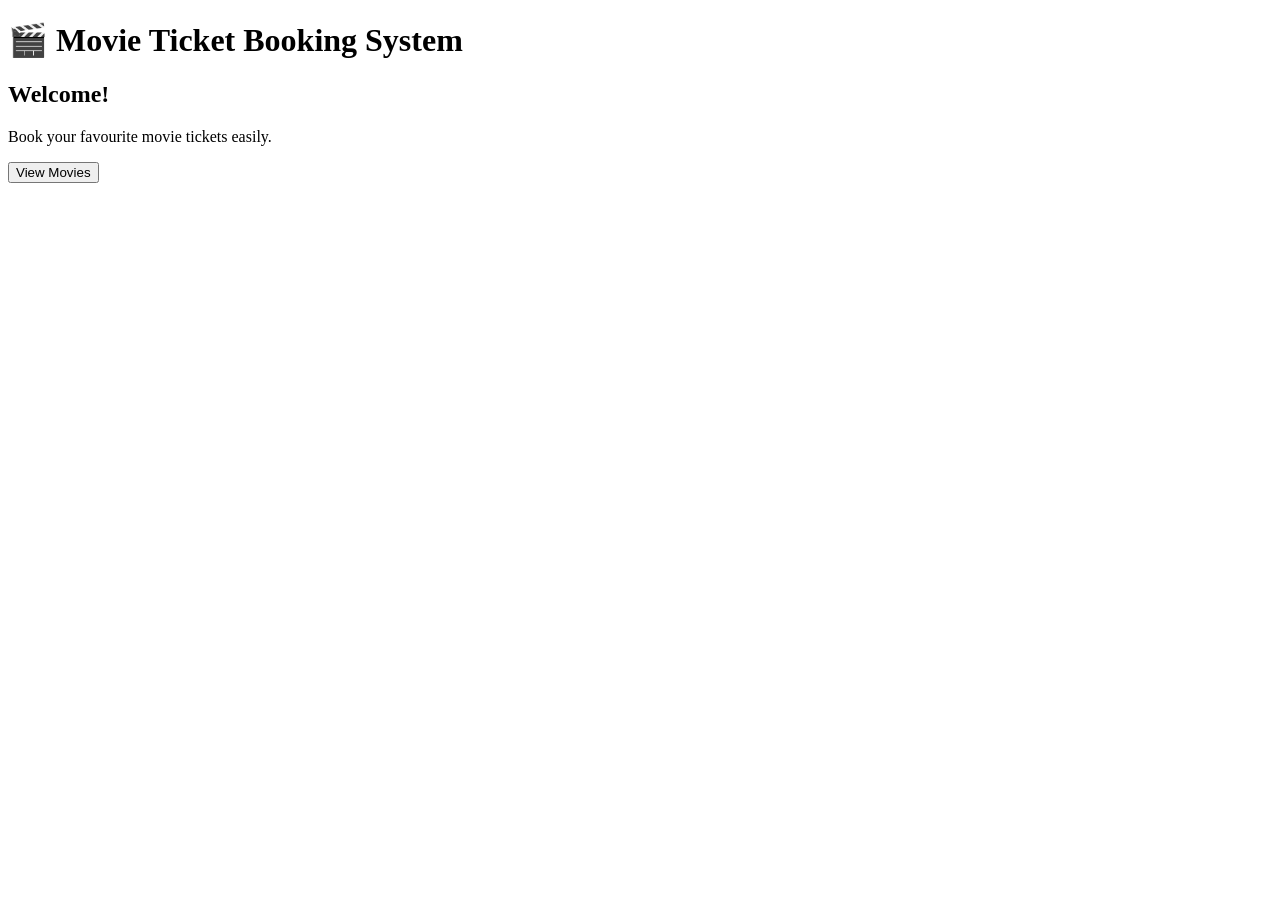
==== src/main/resources/templates/index.html @ 701026e1 "Initial Movie Ticket Booking System" ====
<!DOCTYPE html>
<html lang="en">
<head>
    <meta charset="UTF-8">
    <meta name="viewport" content="width=device-width, initial-scale=1.0">
    <title>Movie Ticket Booking</title>
</head>
<body>

    <h1>🎬 Movie Ticket Booking System</h1>

    <h2>Welcome!</h2>

    <p>Book your favourite movie tickets easily.</p>

    <button>View Movies</button>

</body>
</html>
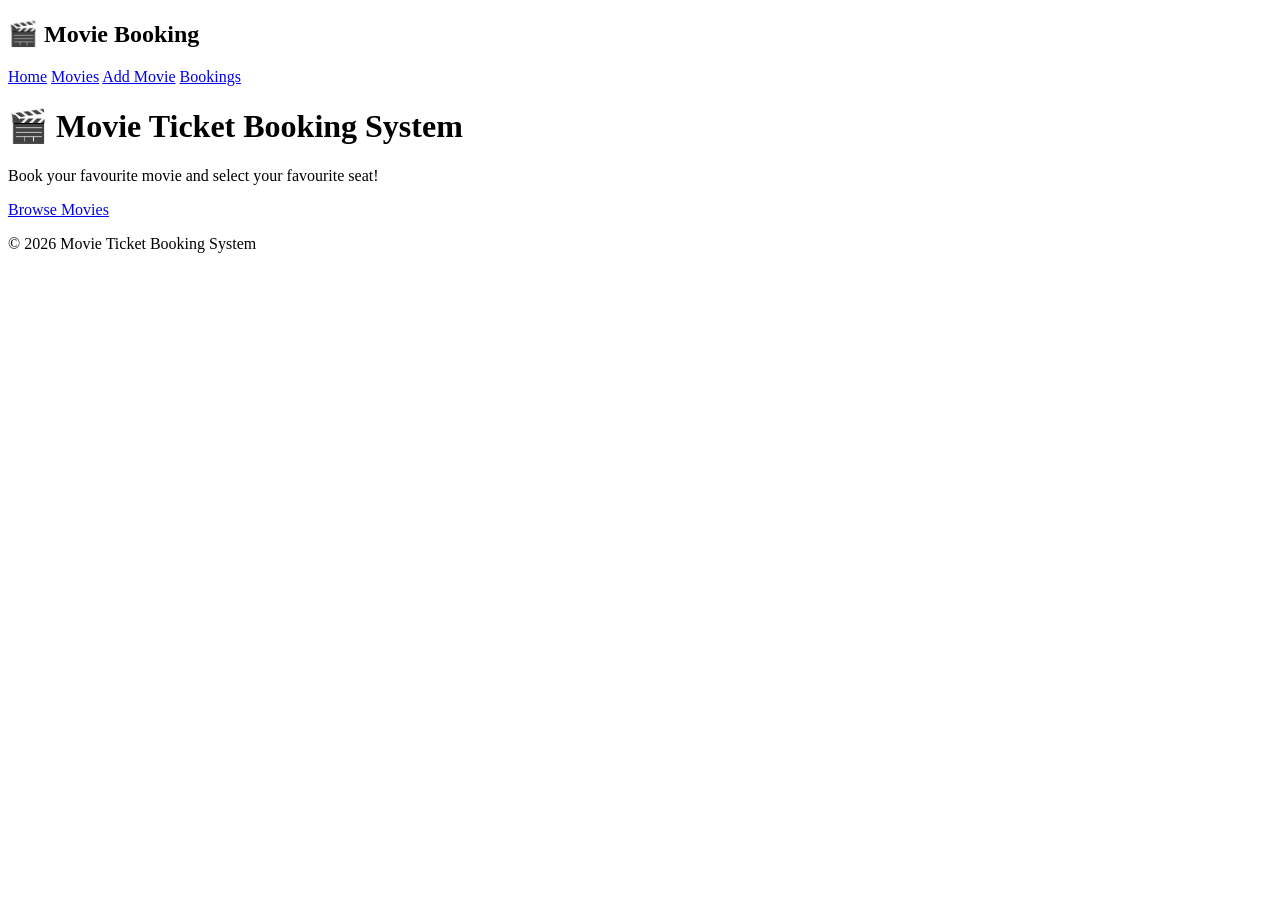
==== commit 502776cc: "Improve movie booking UI" ====
--- a/src/main/resources/templates/index.html
+++ b/src/main/resources/templates/index.html
@@ -1,19 +1,52 @@
 <!DOCTYPE html>
-<html lang="en">
+<html xmlns:th="http://www.thymeleaf.org">
+
 <head>
     <meta charset="UTF-8">
-    <meta name="viewport" content="width=device-width, initial-scale=1.0">
     <title>Movie Ticket Booking</title>
+
+    <link rel="stylesheet" th:href="@{/css/style.css}">
 </head>
+
 <body>
 
-    <h1>🎬 Movie Ticket Booking System</h1>
+<nav class="navbar">
 
-    <h2>Welcome!</h2>
+    <h2>🎬 Movie Booking</h2>
 
-    <p>Book your favourite movie tickets easily.</p>
+    <div>
+        <a href="/">Home</a>
+        <a href="/movies">Movies</a>
+        <a href="/add-movie">Add Movie</a>
+        <a href="/booking-history">Bookings</a>
+    </div>
 
-    <button>View Movies</button>
+</nav>
+
+<div class="container">
+
+    <div class="hero">
+
+        <h1>🎬 Movie Ticket Booking System</h1>
+
+        <p>
+            Book your favourite movie and select your favourite seat!
+        </p>
+
+        <a href="/movies" class="btn">
+            Browse Movies
+        </a>
+
+    </div>
+
+</div>
+
+<div class="footer">
+
+    <p>© 2026 Movie Ticket Booking System</p>
+
+</div>
 
 </body>
+
 </html>
